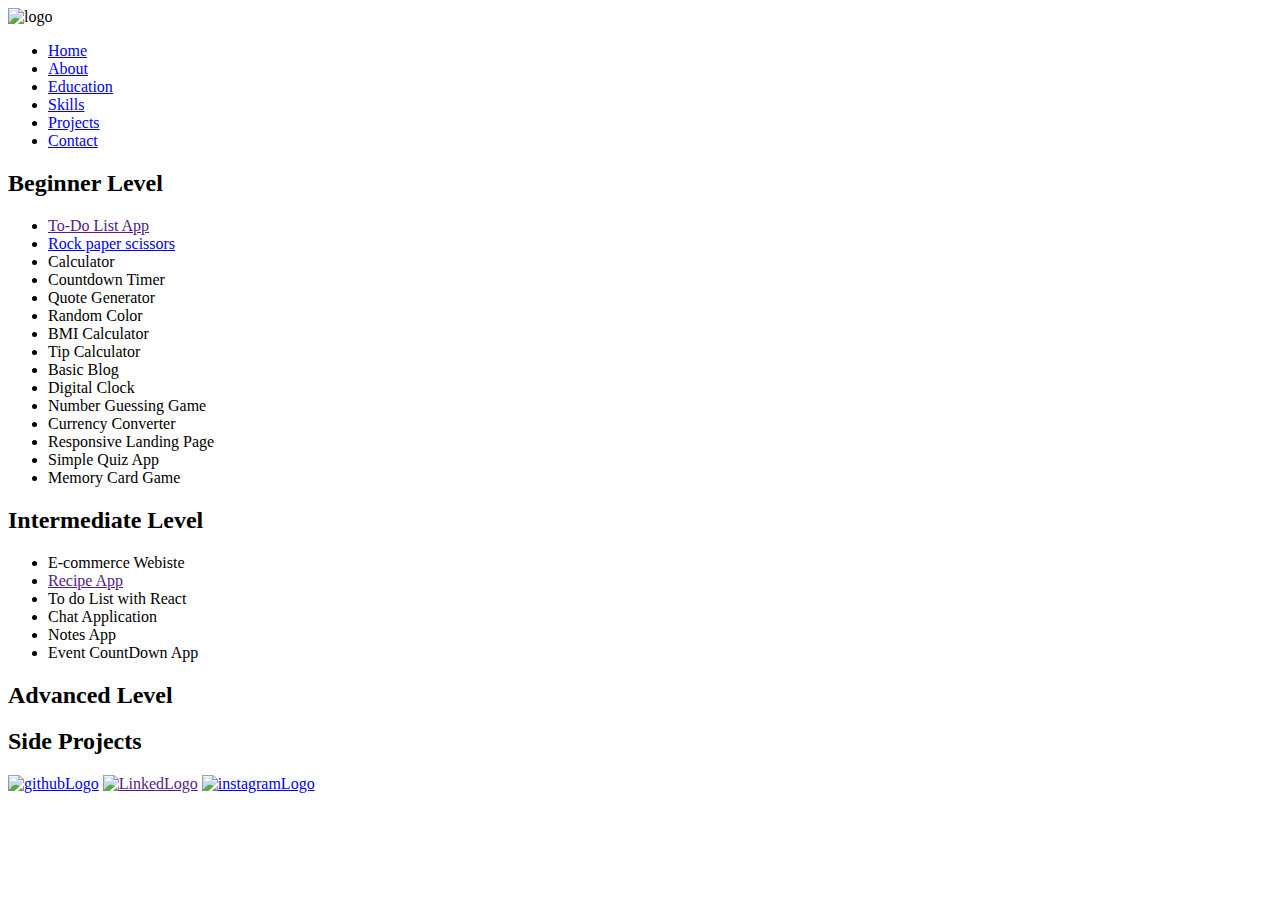
==== projects/projects.html @ b6726e36 "fixed the folders" ====
<!DOCTYPE html>
<html lang="en">
<head>
    <meta charset="UTF-8">
    <meta name="viewport" content="width=device-width, initial-scale=1.0">
    <title>Projects</title>
    <link rel="stylesheet" href="nav.css">
    <link rel="stylesheet" href="proj.css">
</head>
<body>
    <header> 
        <nav class="nav">
          <img class="logo" src="pictures/placeholder.jpg" alt="logo">
      <ul>
        <li class="li"> <a class = "a" href="index.html">Home</a></li>
        <li class="li"> <a  class = "a" href="about.html">About</a></li>
        <li class="li"> <a class = "a" href="education.html">Education</a></li>
        <li class="li"> <a class = "a" href="skill.html">Skills</a></li>
          <li class="li"> <a class = "a" href="projects.html">Projects</a></li>
          <li class="li"> <a  class = "a" href="contact.html">Contact</a></li>
      </ul>
  </nav></header>
 
 
<div class="Container">
<div class="Beginner" >
    <h2>Beginner Level</h2>
    <ul>
       <li><a href="">To-Do List App</a></li>
       <li><a href="Rock paper scissors/index.html">Rock paper scissors</a></li>
       <li><a href=""></a>Calculator</li>
       <li><a href=""></a>Countdown Timer</li>
       <li><a href=""></a>Quote Generator</li>
       <li><a href=""></a>Random Color</li>
       <li><a href=""></a>BMI Calculator</li>
       <li><a href=""></a>Tip Calculator</li>
       <li><a href=""></a>Basic Blog</li>
       <li><a href=""></a>Digital Clock</li>
       <li><a href=""></a>Number Guessing Game</li>
       <li><a href=""></a>Currency Converter</li>
       <li><a href=""></a>Responsive Landing Page</li>
       <li><a href=""></a>Simple Quiz App</li>
       <li><a href=""></a>Memory Card Game</li>


    </ul>
</div>
<div class="Intermediate">
    <h2>Intermediate Level</h2>
    <ul>
        <li><a href=""></a>E-commerce Webiste</li>
        <li><a href="">Recipe App</a></li>
        <li><a href=""></a>To do List with React</li>
        <li><a href=""></a>Chat Application</li>
        <li><a href=""></a>Notes App</li>
        <li><a href=""></a>Event CountDown App</li>
      
    </ul>
</div>
<div class="Advanced">
    <h2>Advanced Level</h2>
    <ul>
       
    </ul>
</div>
</div>
<div class="Side">
    <h2>Side Projects</h2>
    <ul>
    </ul>
</div>


<footer>
    <a class="logoBottom" href="https://github.com/tshifhiwa2002"><img  class="logoBottom" src="pictures/github (1).png" alt="githubLogo"></a>
    <a class="logoBottom" href=""><img  class="logoBottom" src="pictures/linkedin.png" alt="LinkedLogo"></a>
    <a class="logoBottom" href="https://instagram.com/ttmmahalo?igshid=YTQwZjQ0NmI0OA=="><img  class="logoBottom" src="pictures/instagram.png" alt="instagramLogo"></a>
</footer>
  
     
</body>
</html>
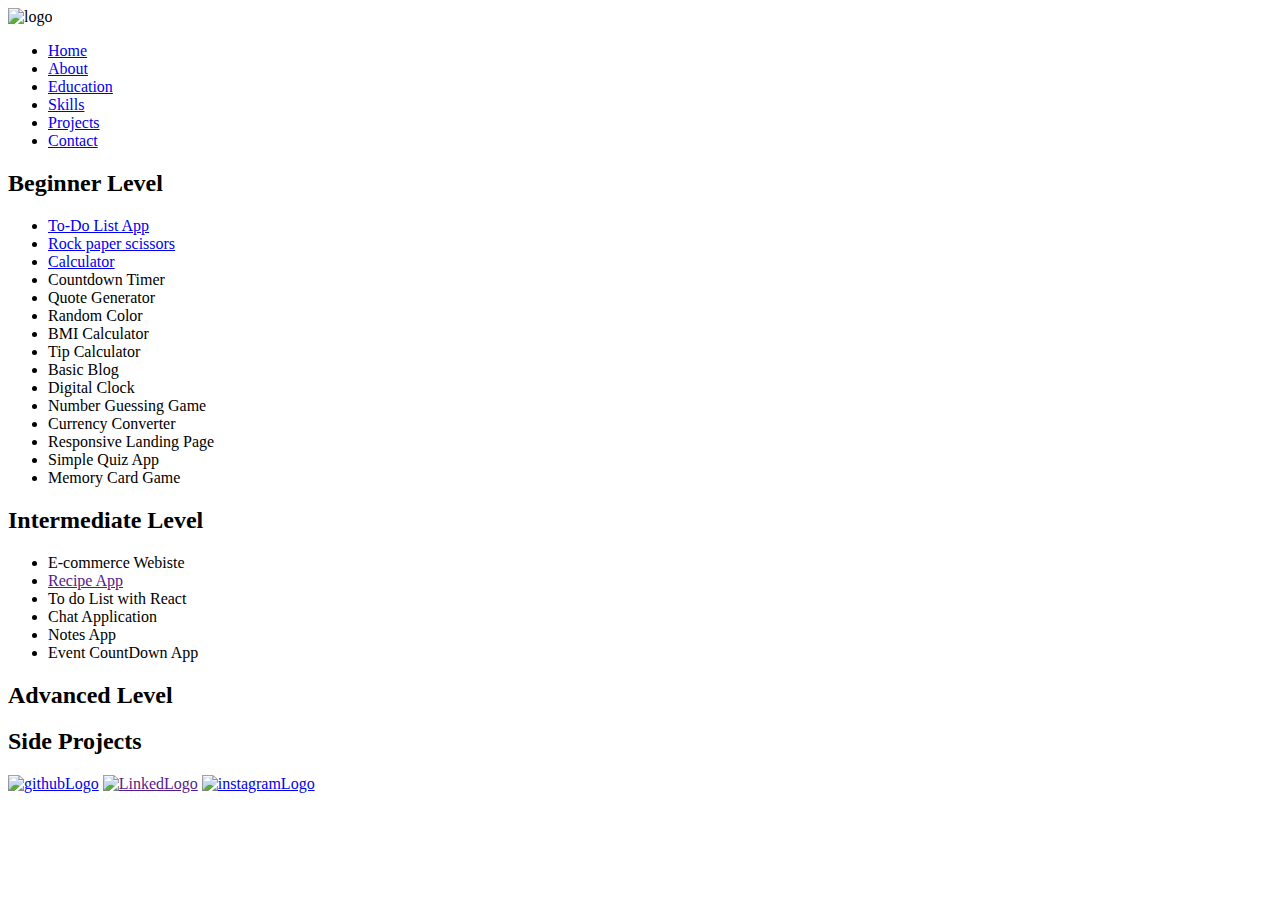
==== commit 977f04b5: "linked the pages" ====
--- a/projects/projects.html
+++ b/projects/projects.html
@@ -26,9 +26,9 @@
 <div class="Beginner" >
     <h2>Beginner Level</h2>
     <ul>
-       <li><a href="">To-Do List App</a></li>
+       <li><a href="todolist/todolist.html">To-Do List App</a></li>
        <li><a href="Rock paper scissors/index.html">Rock paper scissors</a></li>
-       <li><a href=""></a>Calculator</li>
+       <li><a href="calculator/calculator.html">Calculator</a></li>
        <li><a href=""></a>Countdown Timer</li>
        <li><a href=""></a>Quote Generator</li>
        <li><a href=""></a>Random Color</li>
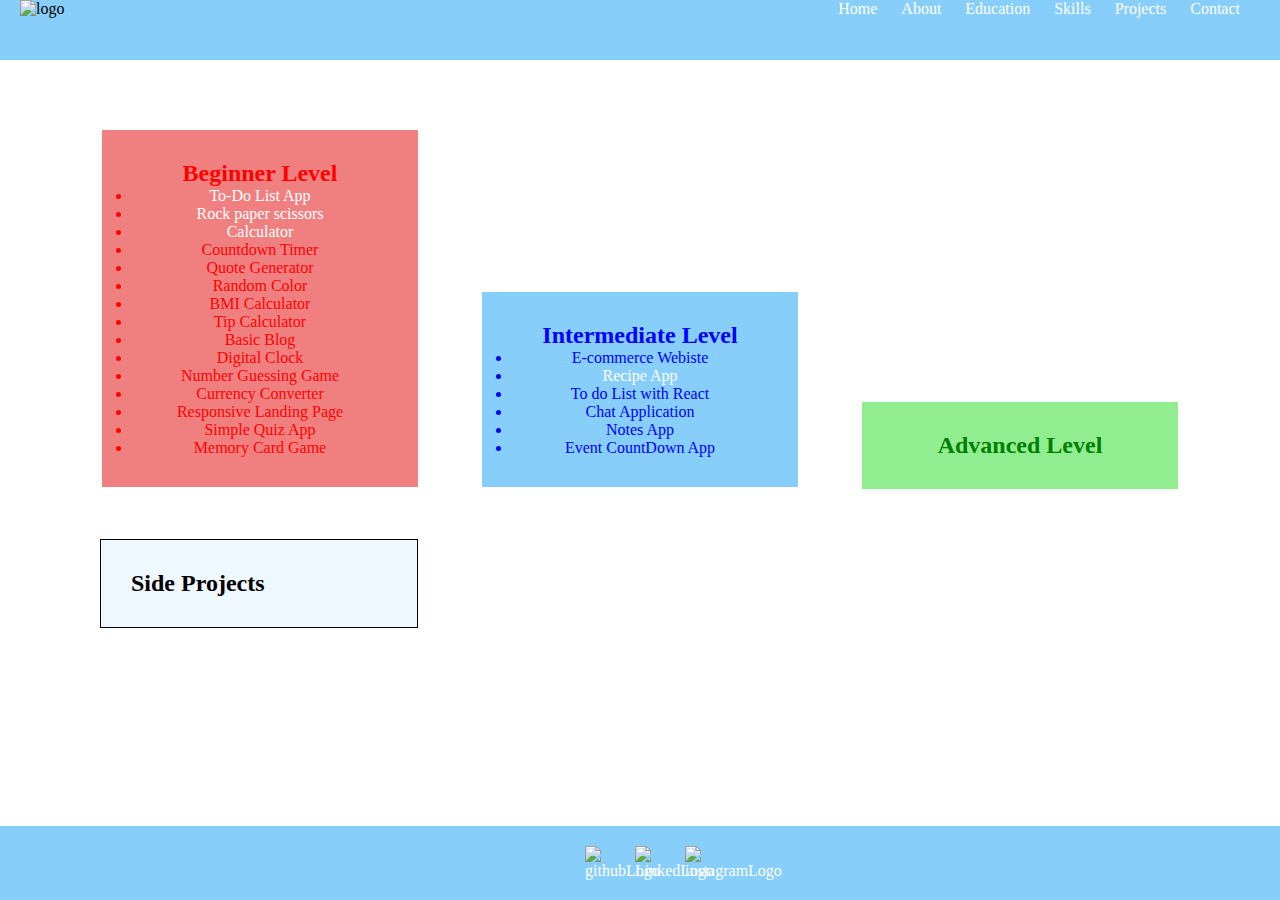
==== commit e8c30923: "calculator app and todolist changes" ====
--- a/projects/projects.html
+++ b/projects/projects.html
@@ -27,7 +27,7 @@
     <h2>Beginner Level</h2>
     <ul>
        <li><a href="todolist/todolist.html">To-Do List App</a></li>
-       <li><a href="Rock paper scissors/index.html">Rock paper scissors</a></li>
+       <li><a href="Rock paper scissors/rockpaperscissors.html">Rock paper scissors</a></li>
        <li><a href="calculator/calculator.html">Calculator</a></li>
        <li><a href=""></a>Countdown Timer</li>
        <li><a href=""></a>Quote Generator</li>
--- a/projects/nav.css
+++ b/projects/nav.css
@@ -0,0 +1,52 @@
+* {
+    padding: 0;
+    margin: 0;
+}
+
+.nav {
+    list-style: none;
+}
+
+.nav .li {
+    display: inline;
+    margin-right: 20px;
+}
+
+a {
+    text-decoration: none;
+    color: white; /* Combine the text color with 'a' element here */
+}
+
+header {
+    background-color: lightskyblue;
+    height: 60px;
+    padding: 0 20px;
+    margin-bottom: 20px;
+}
+
+nav {
+    display: flex;
+    align-items: center;
+    justify-content: space-between;
+}
+
+.logo {
+    width: 50px;
+}
+
+footer {
+    position: fixed; /* Set the footer to a fixed position */
+    bottom: 0; /* Position it at the bottom of the viewport */
+    left: 0;
+    width: 100%; /* Make it full-width */
+    background-color: lightskyblue;
+    display: flex;
+    align-items: center;
+    justify-content: center;
+}
+
+.logoBottom {
+    width: 30px;
+    padding: 10px;
+    /* Add padding-left and padding-right values if needed */
+}
--- a/projects/proj.css
+++ b/projects/proj.css
@@ -0,0 +1,32 @@
+.Container {
+    text-align: center;
+    padding-top: 50px;
+    padding-bottom: 50px;
+}
+
+.Beginner, .Intermediate, .Advanced {
+    width: 20%;
+    padding: 30px;
+    display: inline-block;
+    margin: 0 30px; /* Adjust the margin to create spacing between the divs */
+}
+.Side{
+    width: 20%;
+    border: 1px solid black;
+    margin: 0 100px; 
+    padding: 30px;
+    background-color: aliceblue;
+    color: black
+}
+.Beginner{
+    background-color: lightcoral;
+    color: red;
+}
+.Intermediate{
+background-color: lightskyblue;
+color: blue;
+}
+.Advanced {
+background-color: lightgreen;
+color: green;
+}